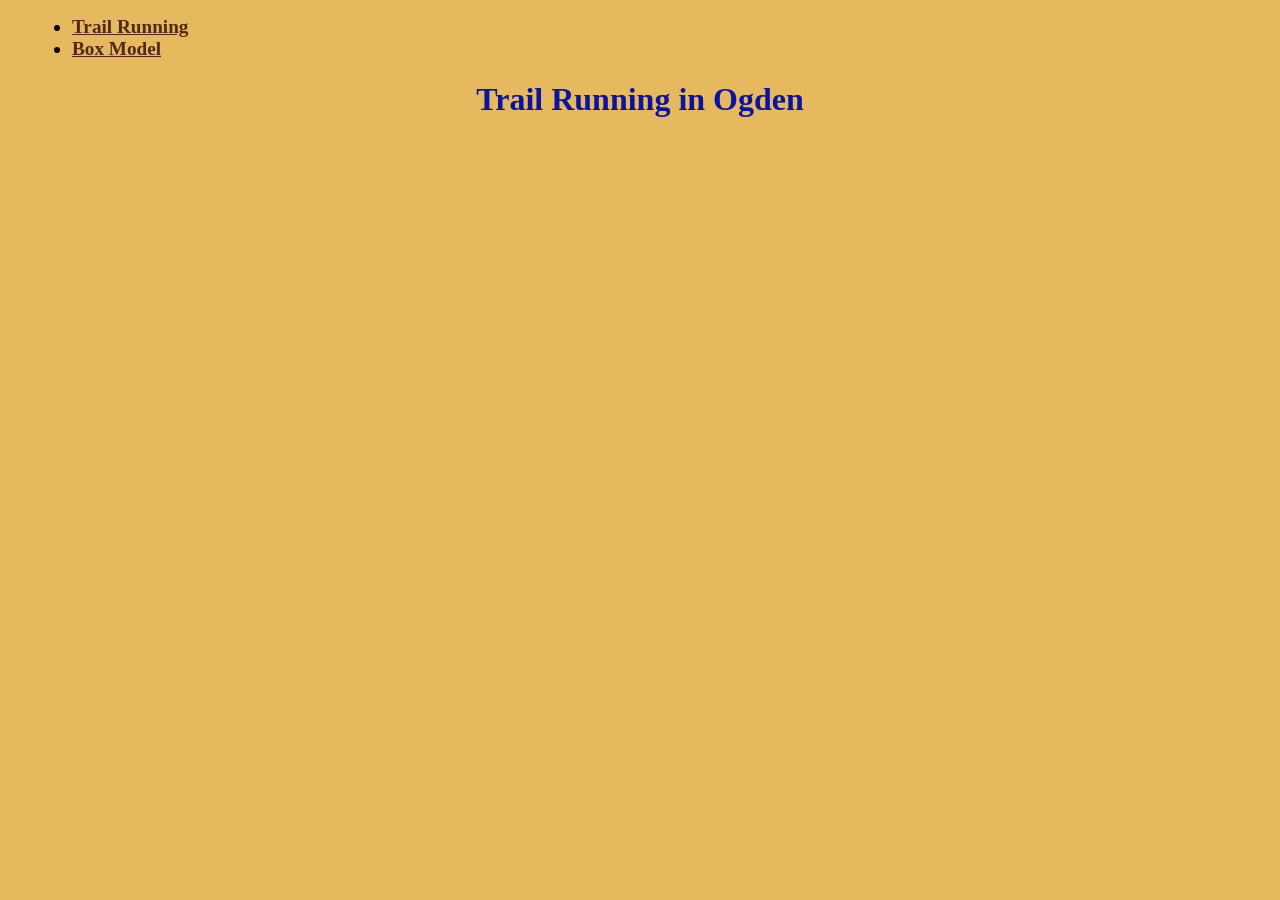
==== index.html @ 0c2adfd9 "Add files via upload" ====
<!doctype html>
<html lang="en-US">

<head>
<meta charset="UTF-8">

<title>Trail Running</title>

<meta name="description" content="A brief overview of trailrunning in Ogden ">
<meta name="keywords" content="Trial, Trailhead, trailrunning, Ogden">
<meta name="author" content= "Linda DuHadway, Eli Avey">
<meta name="viewport" content="width=device-width, initial-scale=1.0">
</head>

<link rel="stylesheet" href="resources/running_style.css"> 

<body>
<ul>
	<li><a href="running.html">Trail Running</a></li>
	<li><a href="box_model.html">Box Model</a></li>
</ul>
<h1>Trail Running in Ogden</h1>
---- resources/running_style.css ----
/*
	blue #329ba8
	orange #db9914
	light orange #e6b95e
	dark blue #0b13a3
	brown #522818
*/

body {
	background-color: #e6b95e;
	padding: 0 24px 36px 24px;
}
a {
	color: #522818;
	font-weight: bold;
}
a:hover {
	color:#0b13a3 ;
}
h1,h2 {
	color:#0b13a3 ;
}
h1 {
	text-align: center;
}
p.picture {
	text-align: center;
}
p,li,table {
	font-size: 1.2em;
}
th,td {
	/*border-color:#329ba8 ;
	border-style: solid;
	border-width: 10px;*/
	border: #329ba8 solid 10px;
	padding: 8px;
}
table {
	border-collapse: collapse;
	margin-left: auto;
	margin-right: auto;
}
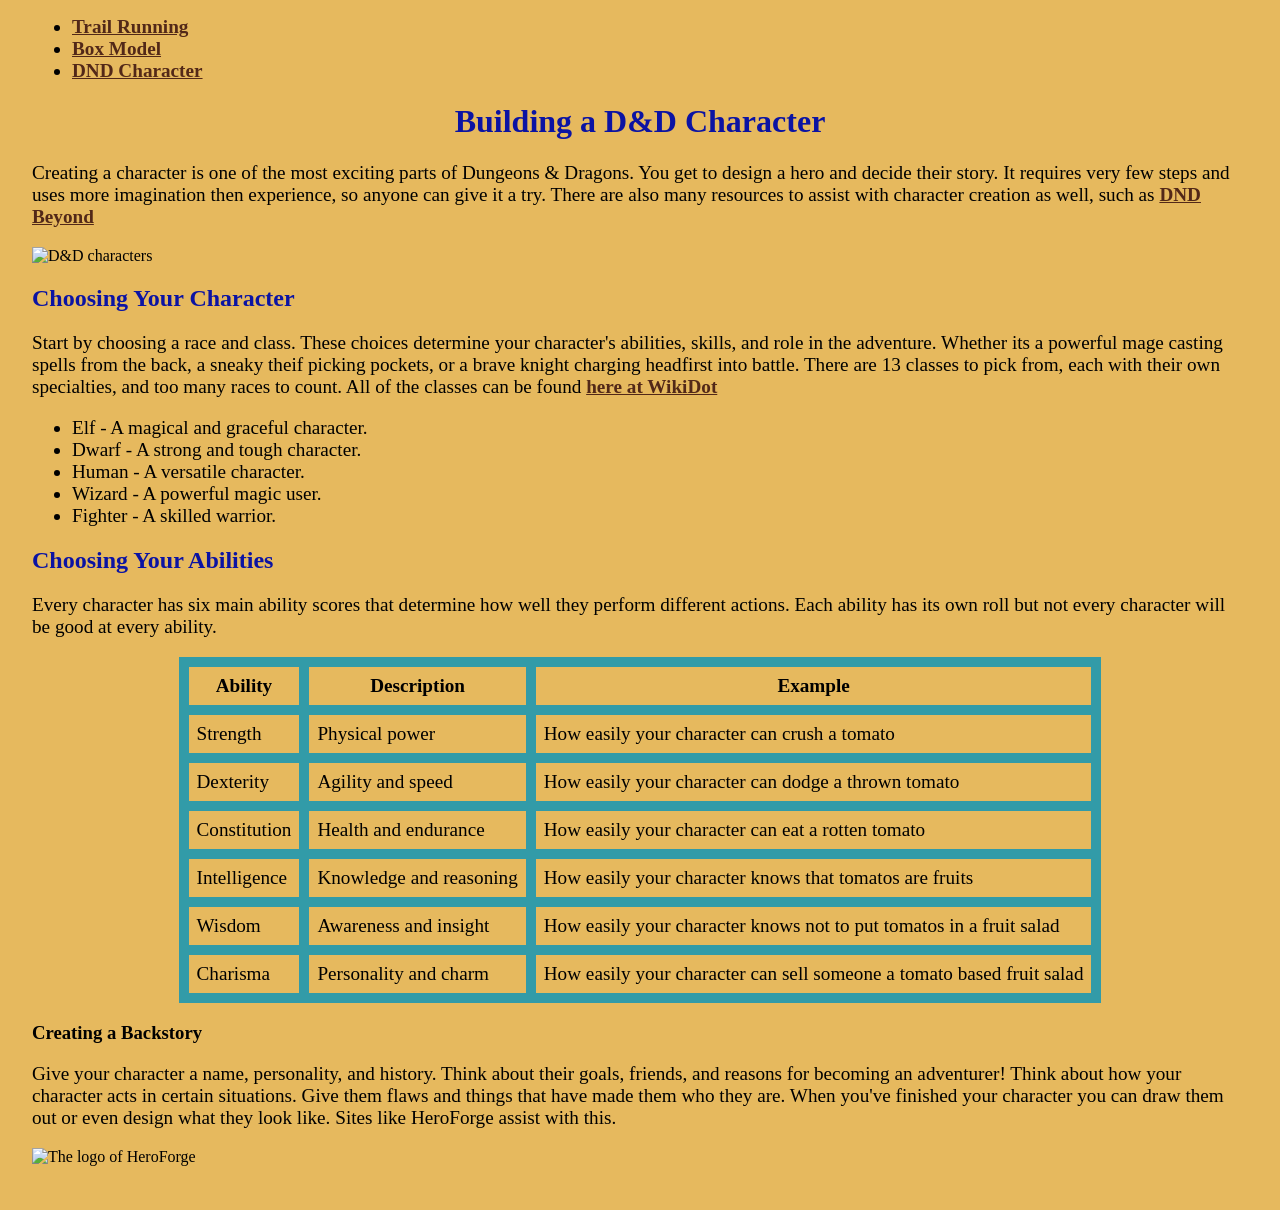
==== commit e9561992: "Add files via upload" ====
--- a/index.html
+++ b/index.html
@@ -4,11 +4,11 @@
 <head>
 <meta charset="UTF-8">
 
-<title>Trail Running</title>
+<title>DND Character Creation</title>
 
-<meta name="description" content="A brief overview of trailrunning in Ogden ">
-<meta name="keywords" content="Trial, Trailhead, trailrunning, Ogden">
-<meta name="author" content= "Linda DuHadway, Eli Avey">
+<meta name="description" content="A brief overview of creating a DND character ">
+<meta name="keywords" content="DND, Character, Ability">
+<meta name="author" content= "Eli Avey">
 <meta name="viewport" content="width=device-width, initial-scale=1.0">
 </head>
 
@@ -18,5 +18,76 @@
 <ul>
 	<li><a href="running.html">Trail Running</a></li>
 	<li><a href="box_model.html">Box Model</a></li>
+	<li><a href="index.html">DND Character</a></li>
 </ul>
-<h1>Trail Running in Ogden</h1> +
+<h1>Building a D&D Character</h1>
+
+    <p>Creating a character is one of the most exciting parts of Dungeons & Dragons. You get to design a hero and decide their story. It requires very few steps and uses more imagination then experience, so anyone can give it a try. There are also many resources to assist with character creation as well, such as <a href="https://www.dndbeyond.com/en?srsltid=AYCX9vITkdEcvYU4oKx824ijigwnh3MxwZUkeKSZcnvQnToXtHDohWuE">DND Beyond</a></p>
+
+    
+    <img src="resources/dnd_character" alt="D&D characters" width="597" height="335">
+
+    <h2>Choosing Your Character</h2>
+
+    <p>Start by choosing a race and class. These choices determine your character's abilities, skills, and role in the adventure. Whether its a powerful mage casting spells from the back, a sneaky theif picking pockets, or a brave knight charging headfirst into battle. There are 13 classes to pick from, each with their own specialties, and too many races to count. All of the classes can be found <a href="https://dnd5e.wikidot.com/">here at WikiDot</a></p>
+
+    <ul>
+        <li>Elf - A magical and graceful character.</li>
+        <li>Dwarf - A strong and tough character.</li>
+        <li>Human - A versatile character.</li>
+        <li>Wizard - A powerful magic user.</li>
+        <li>Fighter - A skilled warrior.</li>
+    </ul>
+
+    <h2>Choosing Your Abilities</h2>
+
+    <p>Every character has six main ability scores that determine how well they perform different actions. Each ability has its own roll but not every character will be good at every ability. </p>
+
+    <table>
+        <tr>
+            <th>Ability</th>
+            <th>Description</th>
+            <th>Example</th>
+        </tr>
+        <tr>
+            <td>Strength</td>
+            <td>Physical power</td>
+            <td>How easily your character can crush a tomato</td>
+        </tr>
+        <tr>
+            <td>Dexterity</td>
+            <td>Agility and speed</td>
+            <td>How easily your character can dodge a thrown tomato</td>
+        </tr>
+        <tr>
+            <td>Constitution</td>
+            <td>Health and endurance</td>
+            <td>How easily your character can eat a rotten tomato</td>
+        </tr>
+        <tr>
+            <td>Intelligence</td>
+            <td>Knowledge and reasoning</td>
+            <td>How easily your character knows that tomatos are fruits</td>
+        </tr>
+        <tr>
+            <td>Wisdom</td>
+            <td>Awareness and insight</td>
+            <td>How easily your character knows not to put tomatos in a fruit salad</td>
+        </tr>
+        <tr>
+            <td>Charisma</td>
+            <td>Personality and charm</td>
+            <td>How easily your character can sell someone a tomato based fruit salad</td>
+        </tr>
+    </table>
+
+    <h3>Creating a Backstory</h3>
+
+    <p>Give your character a name, personality, and history. Think about their goals, friends, and reasons for becoming an adventurer! Think about how your character acts in certain situations. Give them flaws and things that have made them who they are. When you've finished your character you can draw them out or even design what they look like. Sites like HeroForge assist with this.</p>
+
+    
+    <img src="resources/heroforge logo" alt="The logo of HeroForge" width="554" height="554">
+
+</body>
+</html>
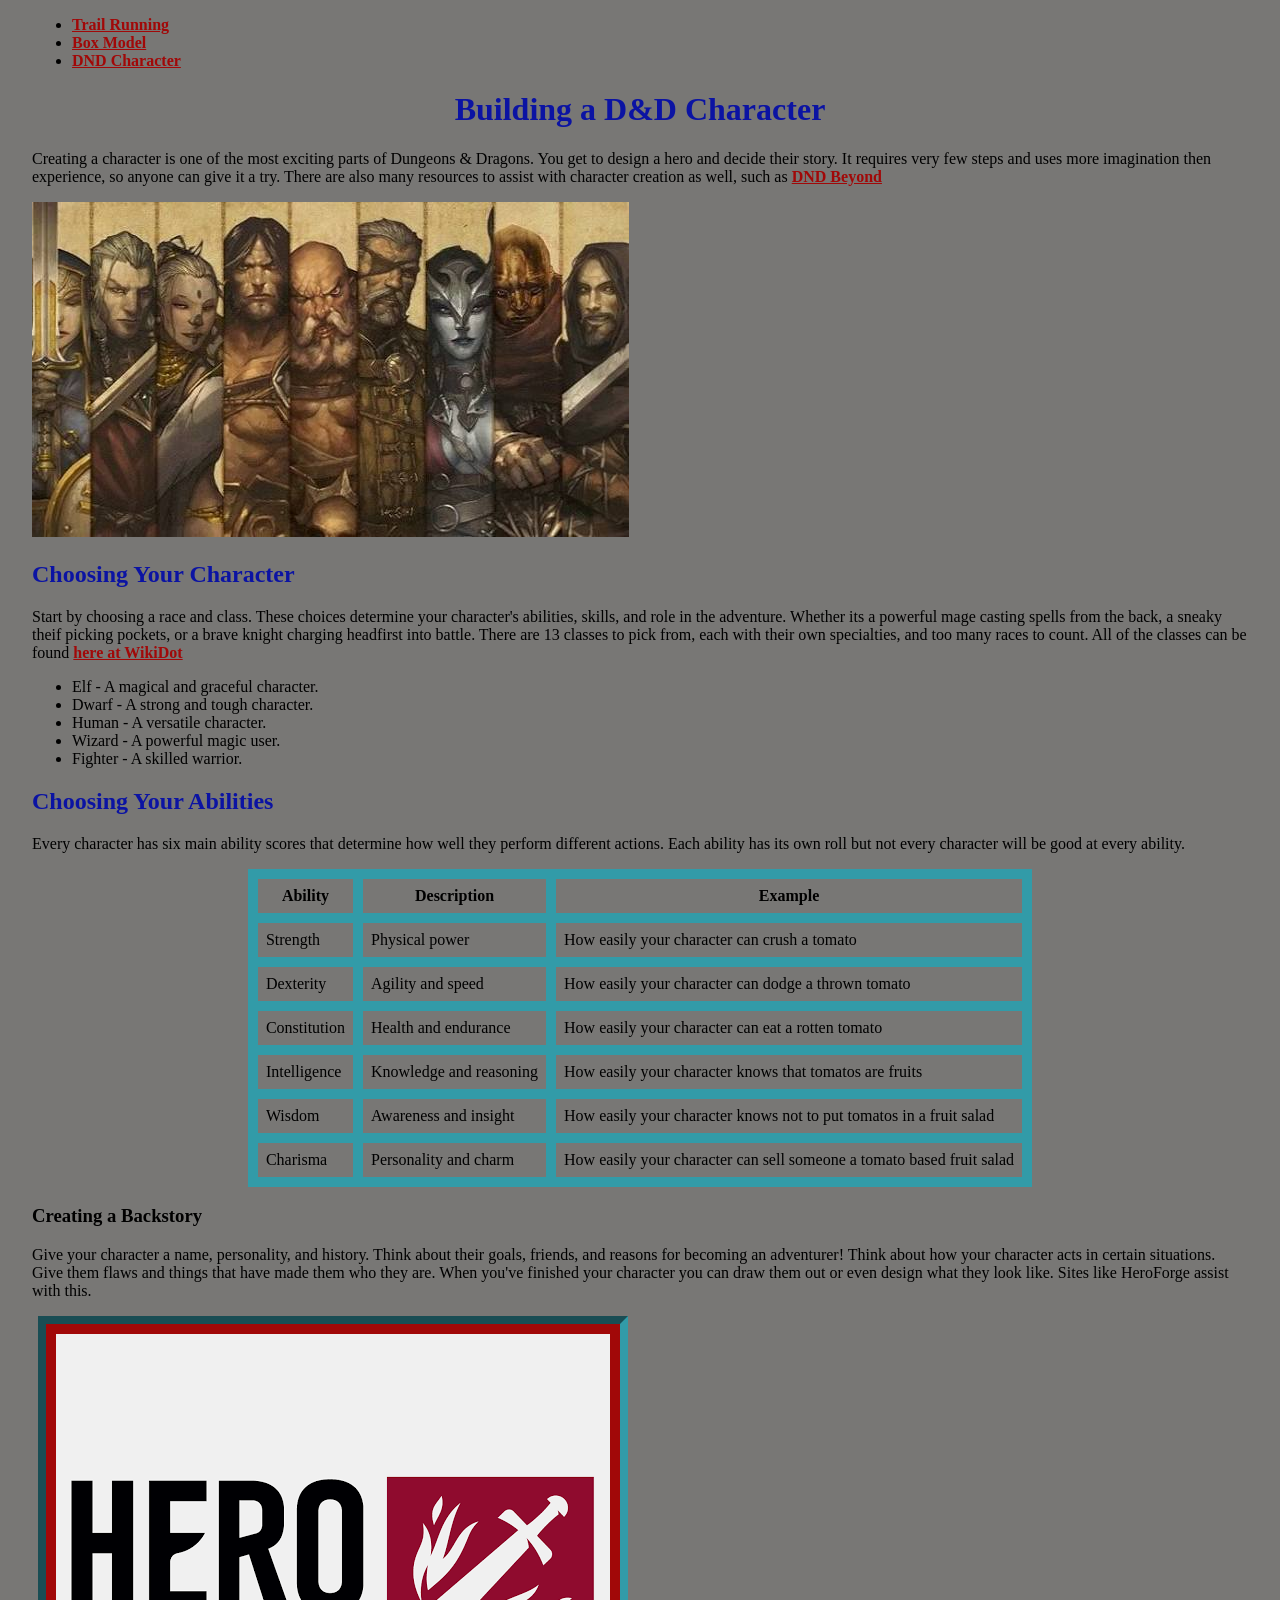
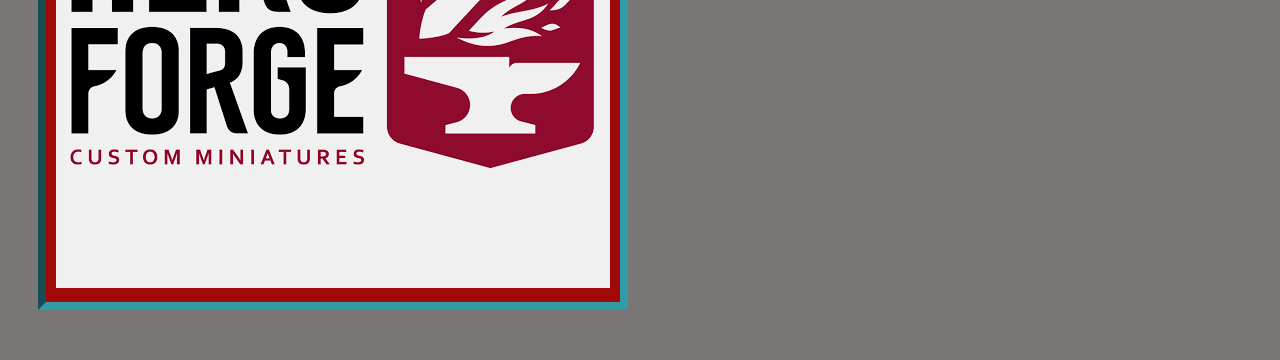
==== commit cfd71f90: "ladedn" ====
--- a/index.html
+++ b/index.html
@@ -12,7 +12,7 @@
 <meta name="viewport" content="width=device-width, initial-scale=1.0">
 </head>
 
-<link rel="stylesheet" href="resources/running_style.css"> 
+<link rel="stylesheet" href="resources/dnd_character.css"> 
 
 <body>
 <ul>
@@ -26,7 +26,7 @@
     <p>Creating a character is one of the most exciting parts of Dungeons & Dragons. You get to design a hero and decide their story. It requires very few steps and uses more imagination then experience, so anyone can give it a try. There are also many resources to assist with character creation as well, such as <a href="https://www.dndbeyond.com/en?srsltid=AYCX9vITkdEcvYU4oKx824ijigwnh3MxwZUkeKSZcnvQnToXtHDohWuE">DND Beyond</a></p>
 
     
-    <img src="resources/dnd_character" alt="D&D characters" width="597" height="335">
+    <img src="resources/dnd_characters.jpg" alt="D&D characters" width="597" height="335">
 
     <h2>Choosing Your Character</h2>
 
@@ -86,8 +86,11 @@
 
     <p>Give your character a name, personality, and history. Think about their goals, friends, and reasons for becoming an adventurer! Think about how your character acts in certain situations. Give them flaws and things that have made them who they are. When you've finished your character you can draw them out or even design what they look like. Sites like HeroForge assist with this.</p>
 
-    
-    <img src="resources/heroforge logo" alt="The logo of HeroForge" width="554" height="554">
+    <div>
+    <a href="https://www.heroforge.com/?gad_source=1&gad_campaignid=23563138505&gbraid=0AAAAADhBOnBj6v0jfzD4Tx7T7eZWc6w4-&gclid=Cj0KCQiA_P_XBhDvARIsALHjSUVBqI6AlZxwI-HEK9Jh9q-H3XoTdpT681zwB4ogtdERF4aA26rkJb4aAha6EALw_wcB">
+    	<img src="resources/heroforge logo.png" alt="The logo of HeroForge" width="554" height="554">
+    </a>
+	</div>
 
 </body>
 </html>
--- a/resources/dnd_character.css
+++ b/resources/dnd_character.css
@@ -0,0 +1,52 @@
+/*
+	grey #787775
+	red
+	teal #329ba8
+*/
+
+
+
+body {
+	background-color: #787775;
+	padding: 0 24px 36px 24px;
+}
+a {
+	color: #a10808;
+	font-weight: bold;
+}
+a:hover {
+	color:#0b13a3 ;
+}
+h1,h2 {
+	color:#0b13a3 ;
+}
+h1 {
+	text-align: center;
+}
+
+}
+p,li,table {
+	font-size: 1.2em;
+}
+th,td {
+	/*border-color:#329ba8 ;
+	border-style: solid;
+	border-width: 10px;*/
+	border: #329ba8 solid 10px;
+	padding: 8px;
+}
+table {
+	border-collapse: collapse;
+	margin-left: auto;
+	margin-right: auto;
+}
+
+div {
+  background-color: #a10808;
+  width: 554px;
+  padding: 10px;
+  border-style: inset;
+  border-width: 8px;
+  border-color: #329ba8;
+  margin: 6px;
+}
